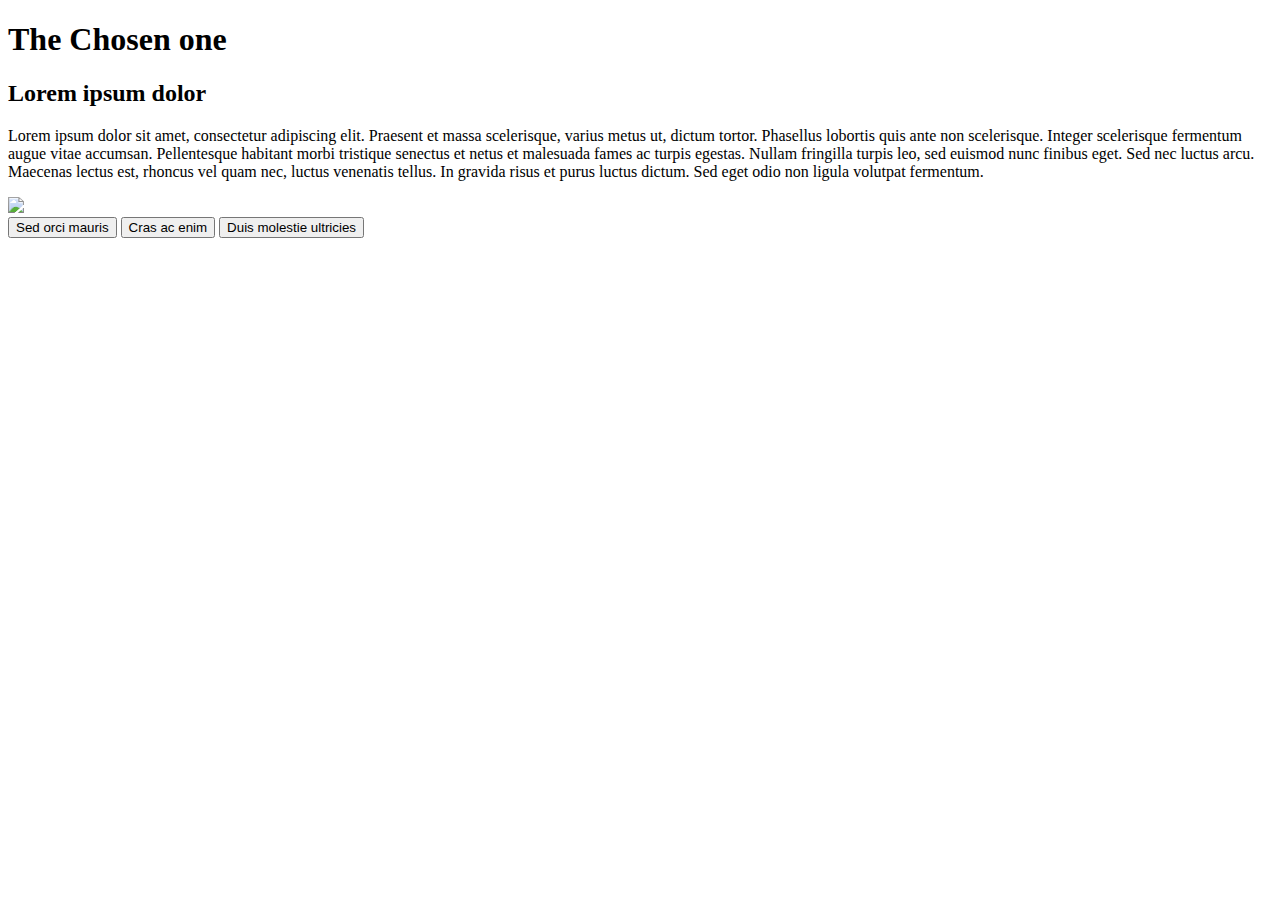
==== index.html @ d2745226 "oh yeah" ====
<!DOCTYPE html>
<html lang="en">
<head>
    <meta charset="UTF-8">
    <meta http-equiv="X-UA-Compatible" content="IE=edge">
    <meta name="viewport" content="width=device-width, initial-scale=1.0">
    <title>Document</title>
    <link rel="stylesheet" href="./styles.css">
    <script src="test.js"></script>
</head>
<body>
    <div>
         <div id="jeu">
            <h1>The Chosen one</h1>
            <h2>Lorem ipsum dolor</h1>
            <p>Lorem ipsum dolor sit amet, consectetur adipiscing elit. Praesent et massa scelerisque, varius metus ut, dictum tortor. Phasellus lobortis quis ante non scelerisque. Integer scelerisque fermentum augue vitae accumsan. Pellentesque habitant morbi tristique senectus et netus et malesuada fames ac turpis egestas. Nullam fringilla turpis leo, sed euismod nunc finibus eget. Sed nec luctus arcu. Maecenas lectus est, rhoncus vel quam nec, luctus venenatis tellus. In gravida risus et purus luctus dictum. Sed eget odio non ligula volutpat fermentum.</p>
            <img src="./assets/jeux.jpeg" class="image">
            <br>
         <div id="button">
                <button>Sed orci mauris</button>
                <button>Cras ac enim</button>
                <button>Duis molestie ultricies</button>
         </div>
        </div>
    </div>   
</body>
</html>
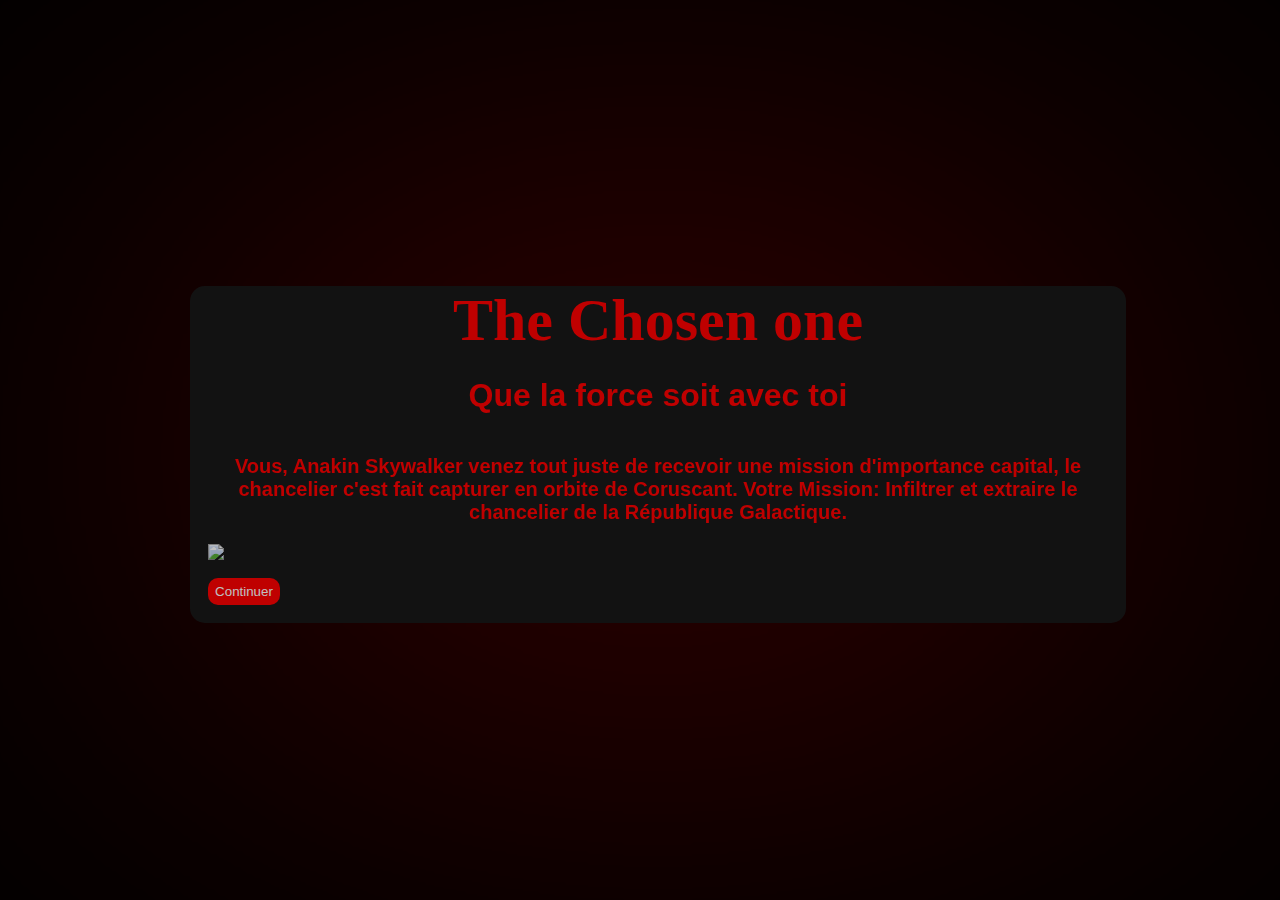
==== commit d54e653a: "Oh yeah" ====
--- a/index.html
+++ b/index.html
@@ -6,22 +6,24 @@
     <meta name="viewport" content="width=device-width, initial-scale=1.0">
     <title>Document</title>
     <link rel="stylesheet" href="./styles.css">
-    <script src="test.js"></script>
+    
 </head>
 <body>
     <div>
          <div id="jeu">
-            <h1>The Chosen one</h1>
-            <h2>Lorem ipsum dolor</h1>
+            <h1 id="titre1">The Chosen one</h1>
+            <h1 id="titre">Lorem ipsum dolor</h1>
             <p>Lorem ipsum dolor sit amet, consectetur adipiscing elit. Praesent et massa scelerisque, varius metus ut, dictum tortor. Phasellus lobortis quis ante non scelerisque. Integer scelerisque fermentum augue vitae accumsan. Pellentesque habitant morbi tristique senectus et netus et malesuada fames ac turpis egestas. Nullam fringilla turpis leo, sed euismod nunc finibus eget. Sed nec luctus arcu. Maecenas lectus est, rhoncus vel quam nec, luctus venenatis tellus. In gravida risus et purus luctus dictum. Sed eget odio non ligula volutpat fermentum.</p>
             <img src="./assets/jeux.jpeg" class="image">
+            <video  controls autoplay loop> </video>
             <br>
-         <div id="button">
-                <button>Sed orci mauris</button>
-                <button>Cras ac enim</button>
-                <button>Duis molestie ultricies</button>
-         </div>
+            <div class="boutons"> 
+                <button>Bouton1</button> 
+               <button>Bouton2</button> 
+                <button>Bouton3</button> 
+              </div>  
         </div>
     </div>   
+    <script src="test.js"></script>
 </body>
 </html>--- a/styles.css
+++ b/styles.css
@@ -0,0 +1,71 @@
+
+@font-face {
+    font-family: "StarWars";
+    src: url(./assets/font/Starjedi.ttf) format(truetype);
+}
+
+body{
+    display: flex;
+    height: 100vh;
+    flex-direction: column;
+    justify-content: center;
+    align-items:center;
+    background-color: black;
+    margin: 0
+}
+
+#jeu {
+    width: 900px;
+    background-color: rgb(25, 25, 25);
+    opacity: 75%;
+    text-align: center;
+    display: flex;
+    flex-direction: column;
+    min-height: 100px;
+    height: 100%;
+    padding:  0 2% 1% 2%;
+    filter: drop-shadow( 0 0 300px rgba(255, 0, 0, 0.5));
+    color: red;
+    border-radius: 15px;
+    font-family: Arial, Helvetica, sans-serif;
+}
+
+
+
+.boutons {
+    display: flex;
+    flex-direction: row;
+    justify-content: space-between;
+    width: 100%;
+}
+
+button {
+    
+    color: rgb(255, 255, 255);
+    border: none;
+    background-color: red;
+    transition: background-color 0.3s;
+    border-radius: 10px;
+    width: 8vmin;
+    height: 3vmin;
+}
+
+button:hover {
+    background-color: blue;
+    transition-delay: 0.01s;
+}
+
+#titre1 {
+    font-family: "StarWars";
+    font-size: 60px;
+    margin: 0;
+}
+
+h2 {
+    margin: 0;
+}
+
+p {
+    font-size: 20px;
+    font-weight: bold;
+}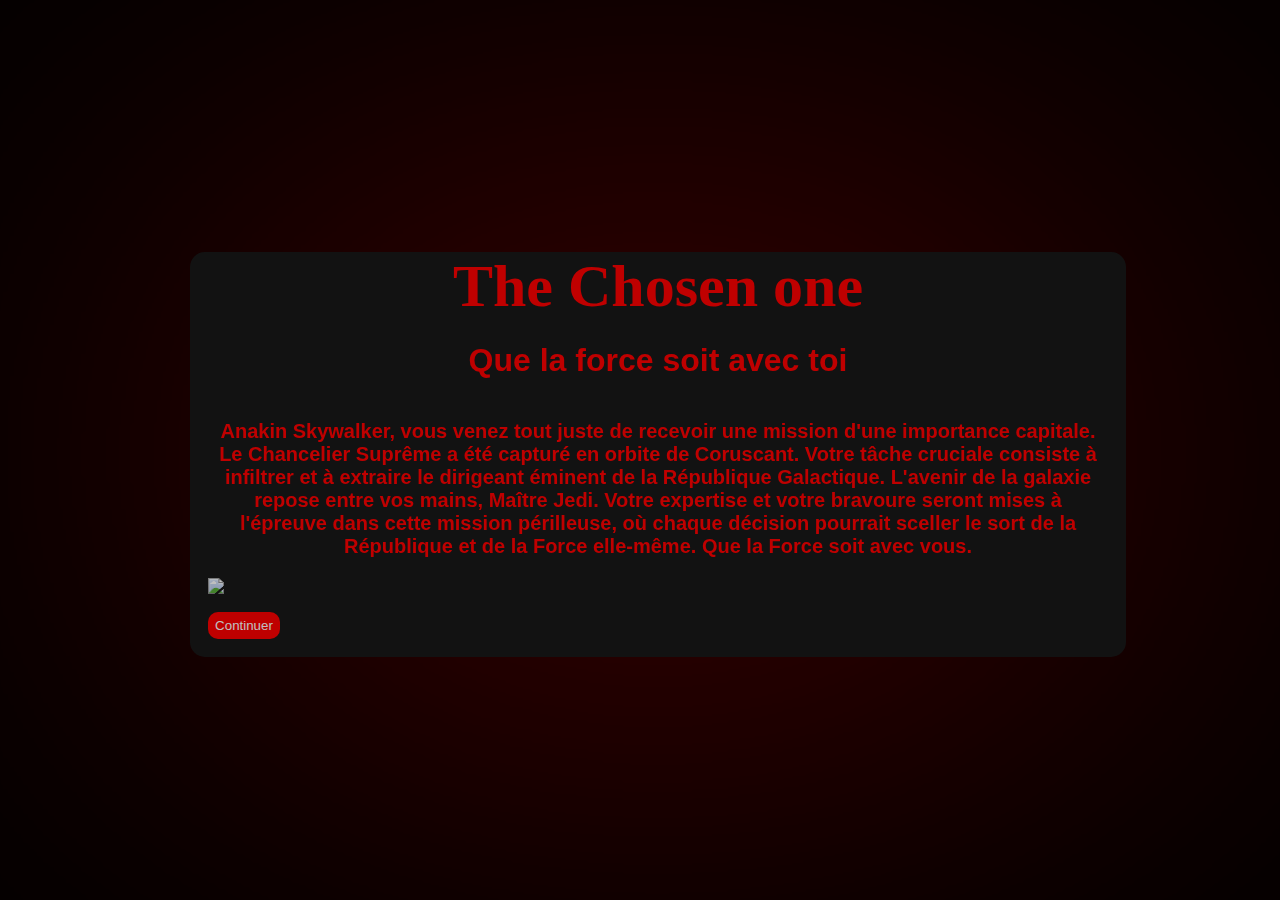
==== commit 353a1bd7: "erbgkberg" ====
--- a/index.html
+++ b/index.html
@@ -12,7 +12,7 @@
     <div>
          <div id="jeu">
             <h1 id="titre1">The Chosen one</h1>
-            <h1 id="titre">Lorem ipsum dolor</h1>
+            <h1 id="titre">Lorem ipsum dolor</h1>            
             <p>Lorem ipsum dolor sit amet, consectetur adipiscing elit. Praesent et massa scelerisque, varius metus ut, dictum tortor. Phasellus lobortis quis ante non scelerisque. Integer scelerisque fermentum augue vitae accumsan. Pellentesque habitant morbi tristique senectus et netus et malesuada fames ac turpis egestas. Nullam fringilla turpis leo, sed euismod nunc finibus eget. Sed nec luctus arcu. Maecenas lectus est, rhoncus vel quam nec, luctus venenatis tellus. In gravida risus et purus luctus dictum. Sed eget odio non ligula volutpat fermentum.</p>
             <img src="./assets/jeux.jpeg" class="image">
             <video  controls autoplay loop> </video>
@@ -24,6 +24,6 @@
               </div>  
         </div>
     </div>   
-    <script src="test.js"></script>
+    <script src="version1.js"></script>
 </body>
 </html>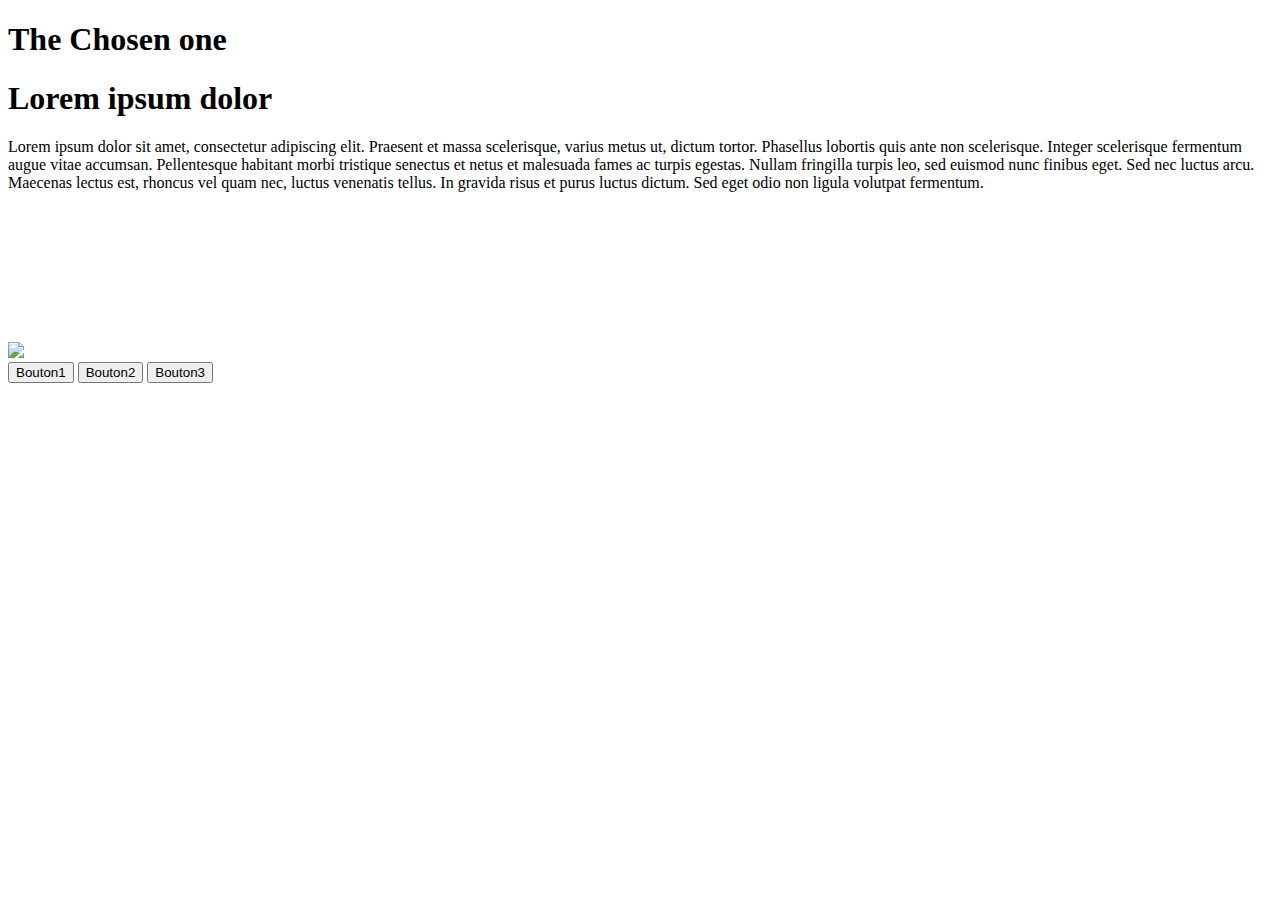
==== commit 68700c96: "asf" ====
--- a/index.html
+++ b/index.html
@@ -5,7 +5,7 @@
     <meta http-equiv="X-UA-Compatible" content="IE=edge">
     <meta name="viewport" content="width=device-width, initial-scale=1.0">
     <title>Document</title>
-    <link rel="stylesheet" href="./styles.css">
+    <link rel="stylesheet" href="./assets/css/styles.css">
     
 </head>
 <body>
@@ -14,8 +14,8 @@
             <h1 id="titre1">The Chosen one</h1>
             <h1 id="titre">Lorem ipsum dolor</h1>            
             <p>Lorem ipsum dolor sit amet, consectetur adipiscing elit. Praesent et massa scelerisque, varius metus ut, dictum tortor. Phasellus lobortis quis ante non scelerisque. Integer scelerisque fermentum augue vitae accumsan. Pellentesque habitant morbi tristique senectus et netus et malesuada fames ac turpis egestas. Nullam fringilla turpis leo, sed euismod nunc finibus eget. Sed nec luctus arcu. Maecenas lectus est, rhoncus vel quam nec, luctus venenatis tellus. In gravida risus et purus luctus dictum. Sed eget odio non ligula volutpat fermentum.</p>
-            <img src="./assets/jeux.jpeg" class="image">
-            <video  controls autoplay loop> </video>
+            <img src="./assets/images/jeux.jpeg" class="image">
+            <video  autoplay loop> </video>
             <br>
             <div class="boutons"> 
                 <button>Bouton1</button> 
@@ -24,6 +24,6 @@
               </div>  
         </div>
     </div>   
-    <script src="version1.js"></script>
+    <script src="./assets/js/script.js"></script>
 </body>
 </html>